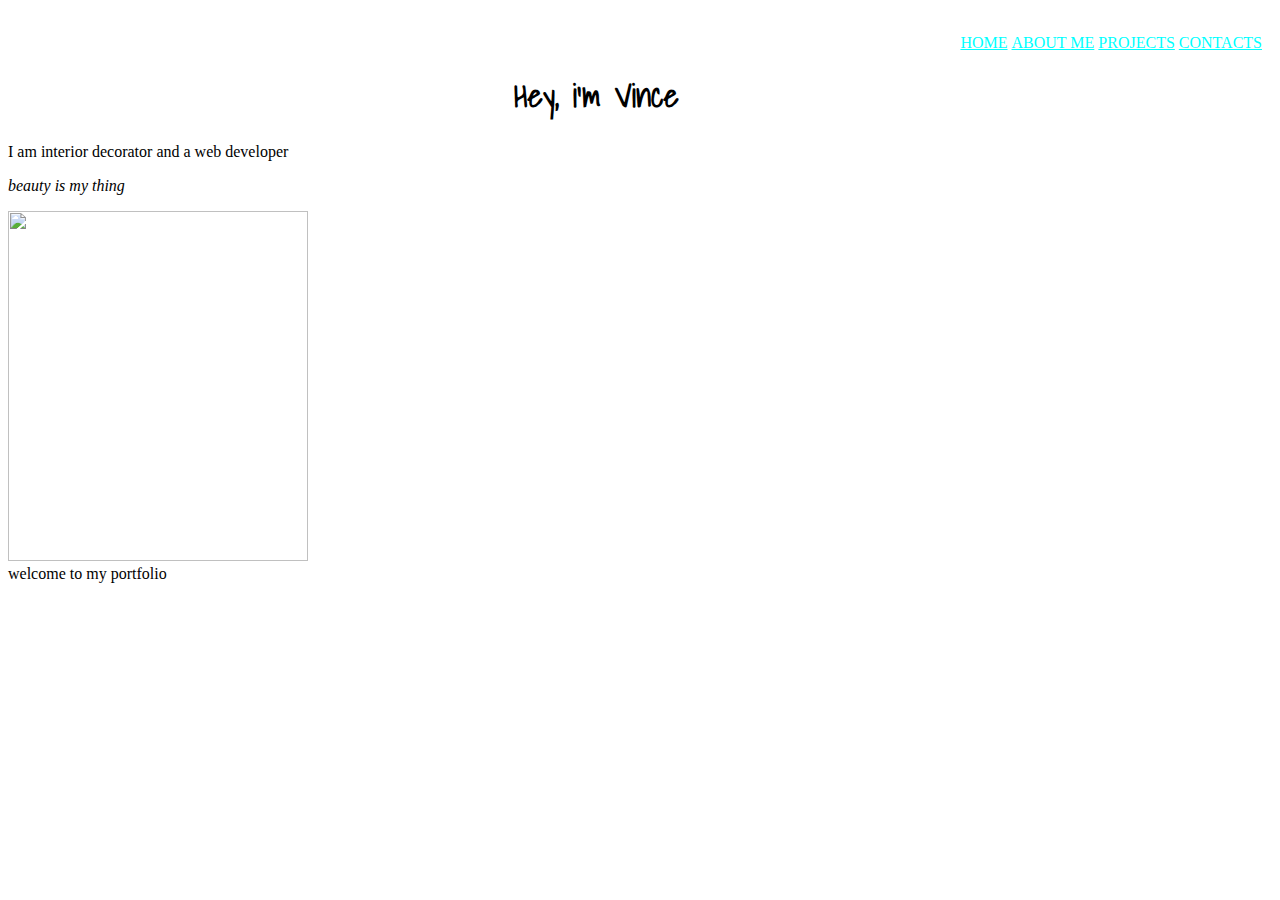
==== index.html @ b10cbf0b "Add background image and style the nav bar" ====
<!DOCTYPE html>
<html>
<head>
    <meta charset="utf-8" />
    <meta http-equiv="X-UA-Compatible" content="IE=edge">
    <title>Page Title</title>
    <meta name="viewport" content="width=device-width, initial-scale=1">
    <link rel="stylesheet" type="text/css" href="css/styles.css" >
    <link href="https://fonts.googleapis.com/css?family=Shadows+Into+Light&display=swap" rel="stylesheet">
</head>
<body>
    <nav>
        <ul>
            <li><a href="index.html">Home</a></li>
            <li><a href="about.html">About me</a></li>
            <li><a href="project.html">Projects</a></li>
            <li><a href="contact.html">Contacts</a></li>
        </ul>
    </nav>
    <div id="index.html">
        <h1>Hey, i'm Vince</h1>
        <p>I am interior decorator and a web developer</p>
        <p><em>beauty is my thing</em></p>
            
        <img src="https://render.fineartamerica.com/images/rendered/default/acrylic-print/6.625/10.000/hangingwire/break/images/artworkimages/medium/1/paint-splash-pinup-art-jorgo-photography-wall-art-gallery.jpg" height="350px" width="300px">
    </div>
    <footer>welcome to my portfolio</footer>
    
</body>
</html>
---- css/styles.css ----
nav{
    text-transform:uppercase;
    text-decoration:none;
    text-align:right;
    padding:10px;
    height:20px;
  }
  nav li{
    margin:right;
    display:inline;
  }
  nav li a{
    color:aqua;}

    h1{
        font-family: 'Shadows Into Light', cursive;
        padding-left: 40%;
        

    }
    h2{
        font-family: 'Shadows Into Light', cursive;
        padding-left: 40%;  
    }
    body{
        background-image: url('https://images.all-free-download.com/images/graphiclarge/painting_background_colorful_splashing_decoration_6829250.jpg');
        background-repeat: no-repeat;
        background-size: cover;
    }
    .display{
        display:table-cell;
        
    }
    .important{
        float: right;
    }
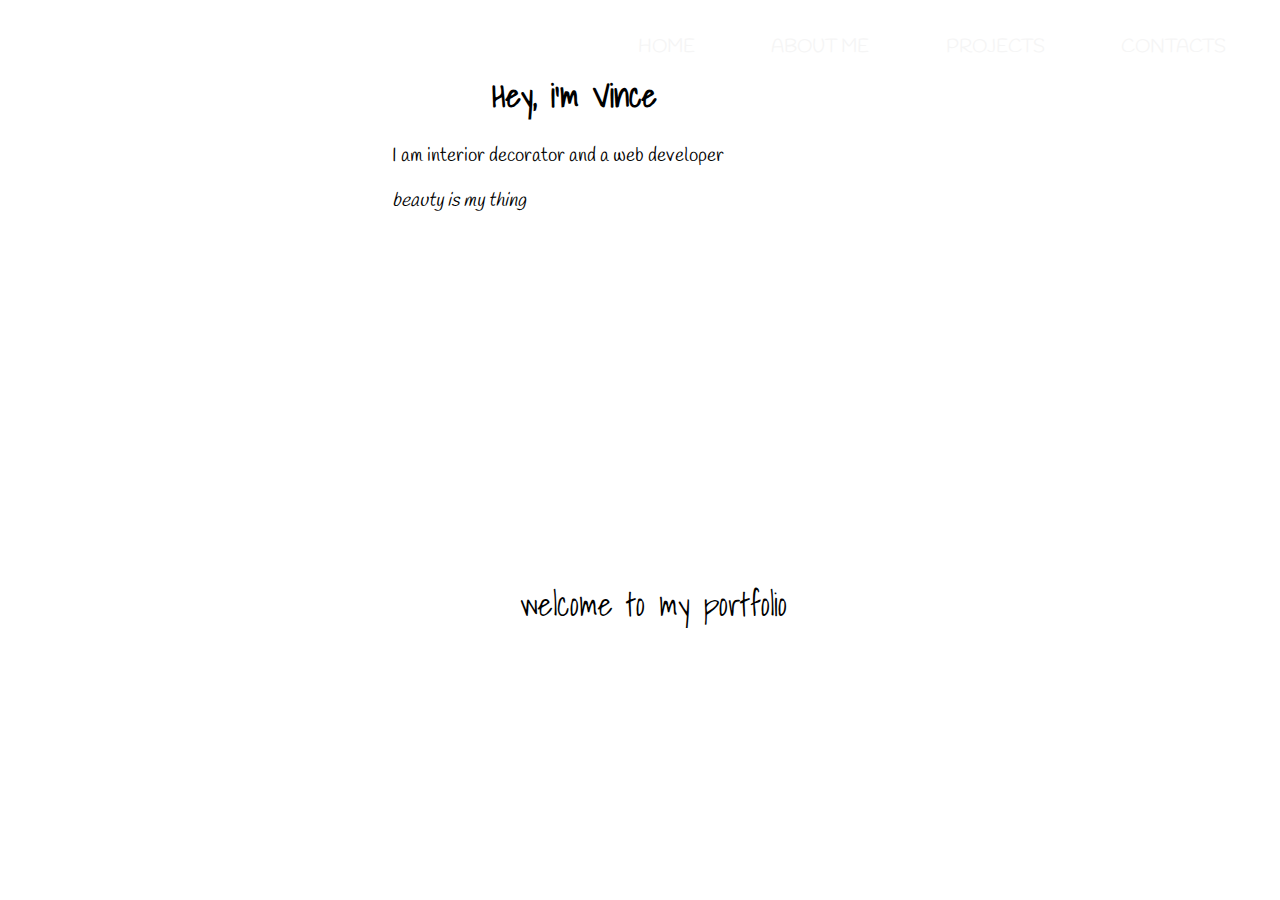
==== commit 90672059: "Add all files modified" ====
--- a/index.html
+++ b/index.html
@@ -6,7 +6,7 @@
     <title>Page Title</title>
     <meta name="viewport" content="width=device-width, initial-scale=1">
     <link rel="stylesheet" type="text/css" href="css/styles.css" >
-    <link href="https://fonts.googleapis.com/css?family=Shadows+Into+Light&display=swap" rel="stylesheet">
+    <link href="https://fonts.googleapis.com/css?family=Handlee|Philosopher|Shadows+Into+Light&display=swap" rel="stylesheet">
 </head>
 <body>
     <nav>
@@ -18,13 +18,15 @@
         </ul>
     </nav>
     <div id="index.html">
+        <div class="slide">
         <h1>Hey, i'm Vince</h1>
         <p>I am interior decorator and a web developer</p>
         <p><em>beauty is my thing</em></p>
+    </div>
             
-        <img src="https://render.fineartamerica.com/images/rendered/default/acrylic-print/6.625/10.000/hangingwire/break/images/artworkimages/medium/1/paint-splash-pinup-art-jorgo-photography-wall-art-gallery.jpg" height="350px" width="300px">
+    <footer>welcome to my portfolio</footer>
     </div>
-    <footer>welcome to my portfolio</footer>
+    
     
 </body>
 </html>--- a/css/styles.css
+++ b/css/styles.css
@@ -4,33 +4,86 @@
     text-align:right;
     padding:10px;
     height:20px;
-  }
-  nav li{
+   }
+nav li{
     margin:right;
     display:inline;
-  }
-  nav li a{
-    color:aqua;}
+   }
+nav li a{
+    color:whitesmoke;
+    text-decoration: none;
+    padding: 3%;
 
-    h1{
+    }
+nav li a:hover{
+       color: black;
+    }
+
+h1{
         font-family: 'Shadows Into Light', cursive;
-        padding-left: 40%;
+        padding-left: 30%;
+        font-size: xx-large
         
 
     }
-    h2{
+h2{
         font-family: 'Shadows Into Light', cursive;
         padding-left: 40%;  
     }
-    body{
+body{
         background-image: url('https://images.all-free-download.com/images/graphiclarge/painting_background_colorful_splashing_decoration_6829250.jpg');
         background-repeat: no-repeat;
         background-size: cover;
     }
-    .display{
+.display{
         display:table-cell;
+        bottom: 01%;
+    }
+.important{
+        float: right;
+     
+    }
+img{
+        padding-left: 25%;
+    }
+#about h4{
+        padding: left 10%; 
+    }
+div>h1>p{
+        max-width: 960px;
+        margin: auto;
+    }
+p,li{
+        font-family: 'Handlee', cursive;
+        font-size:larger;
+    }
+h2,h3,h4 {
+        font-family: 'Philosopher', sans-serif;
+        color:rgb(255,105,180);
         
     }
-    .important{
-        float: right;
+    .slide{
+        padding-left: 30%;
+        border: 4px silid hotpink;
+        position: absolute;
+    
+    }
+    footer{
+       position: absolute;
+       bottom:30% ;
+       text-align: center;
+       font-family: 'Shadows Into Light', cursive;
+        padding-left: 40%;
+        font-size: xx-large
+    }
+    .conta{
+        padding-left: 30%;
+    
+    }
+    .why {
+        border: 4px silid hotpink;
+        border-radius: 5px;
+        float: left;
+        position: absolute;
+        top: 
     }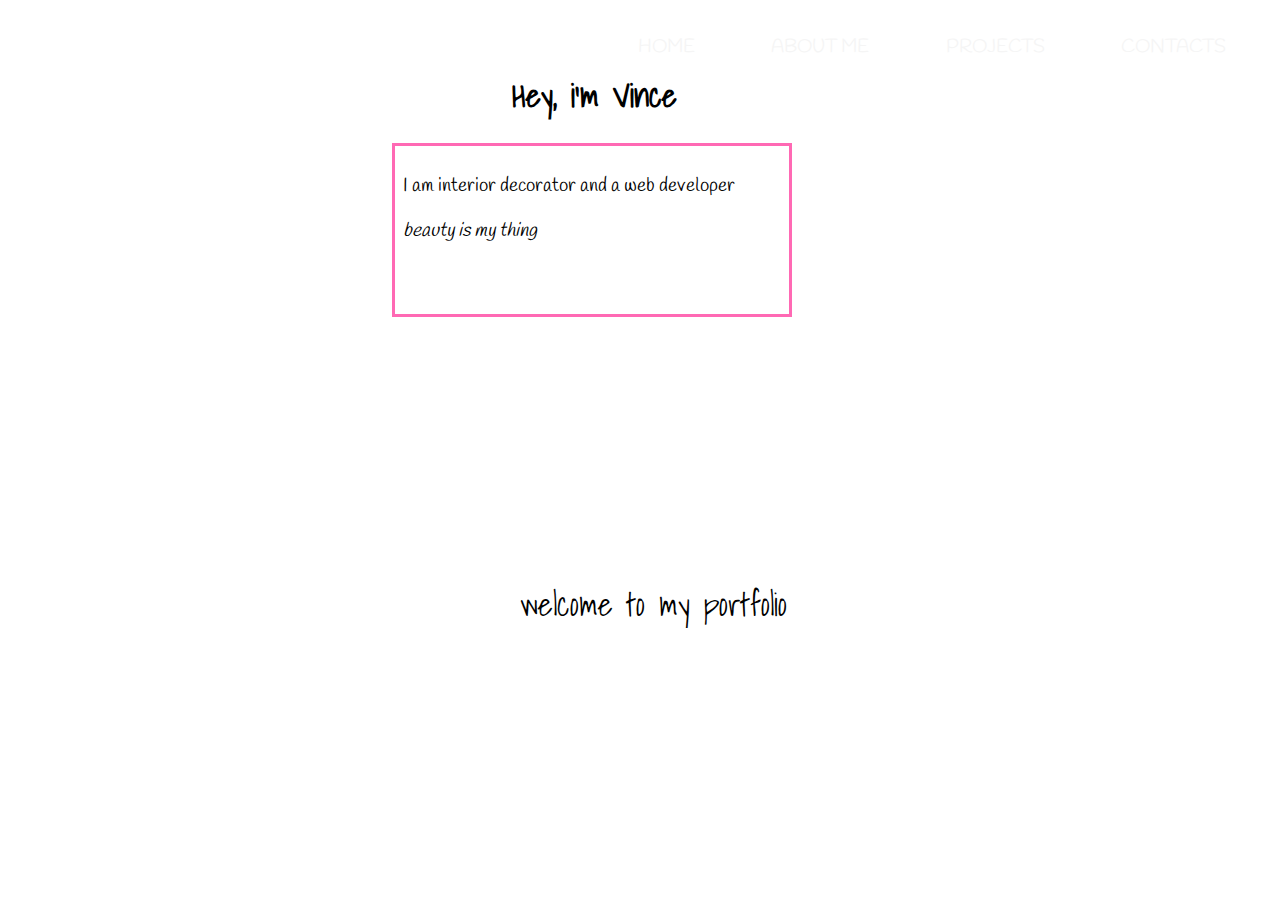
==== commit c5718576: "Add image on the contact page" ====
--- a/index.html
+++ b/index.html
@@ -20,8 +20,10 @@
     <div id="index.html">
         <div class="slide">
         <h1>Hey, i'm Vince</h1>
+        <div class="intro">
         <p>I am interior decorator and a web developer</p>
         <p><em>beauty is my thing</em></p>
+    </div>
     </div>
             
     <footer>welcome to my portfolio</footer>
--- a/css/styles.css
+++ b/css/styles.css
@@ -28,7 +28,8 @@
     }
 h2{
         font-family: 'Shadows Into Light', cursive;
-        padding-left: 40%;  
+        padding-left: 40%; 
+        padding-top: 2%; 
     }
 body{
         background-image: url('https://images.all-free-download.com/images/graphiclarge/painting_background_colorful_splashing_decoration_6829250.jpg');
@@ -86,4 +87,18 @@
         float: left;
         position: absolute;
         top: 
+    }
+    .contact{
+        margin:left;
+        margin: right;
+        text-align: center;
+        padding-top: 5%;
+    }
+    .intro{
+    box-sizing: border-box;
+    border: 3px solid hotpink;
+    padding: 2%;
+    padding-bottom: 40%;
+    width: 400px;
+    height: 100px;
     }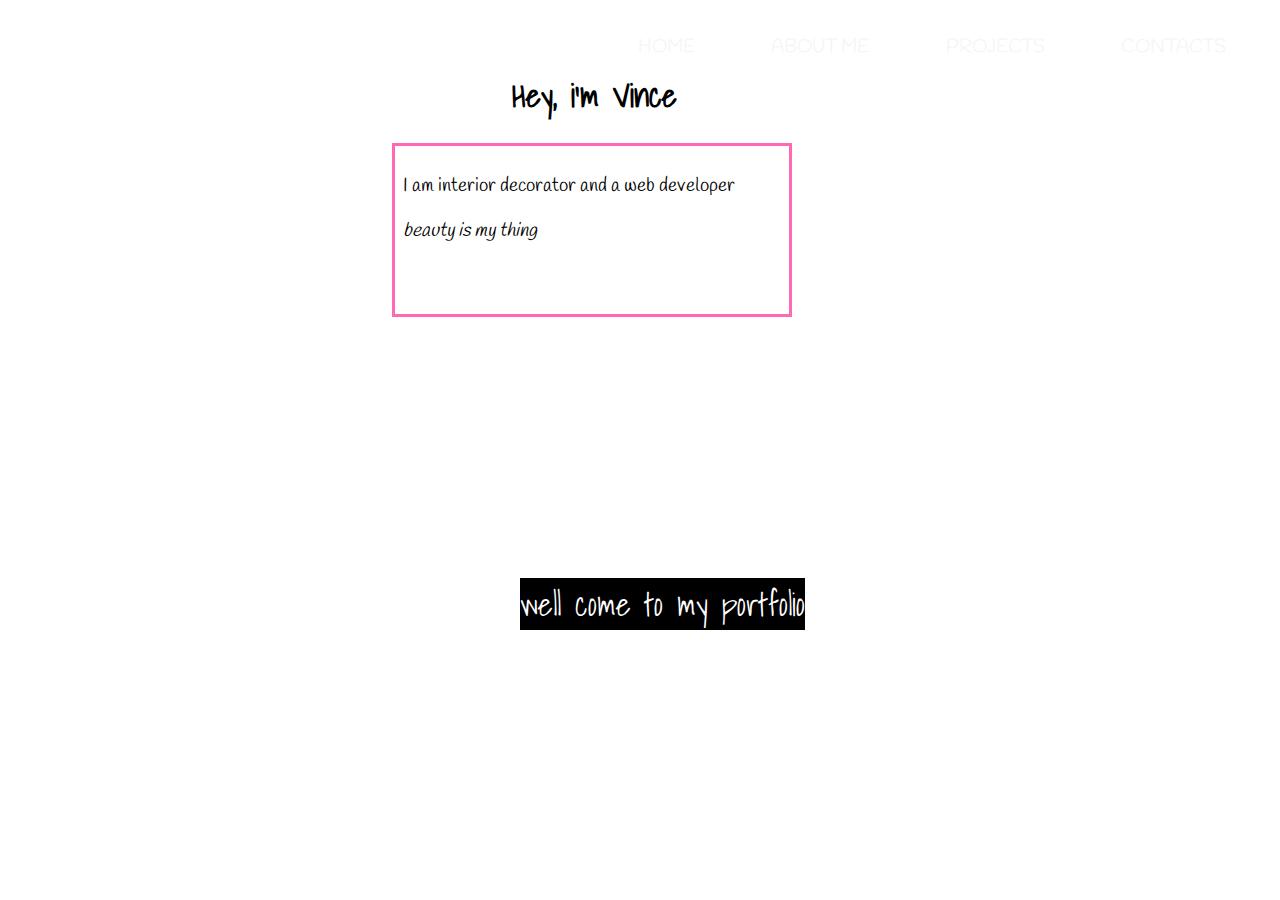
==== commit 593ce32a: "Introduce span to footer" ====
--- a/index.html
+++ b/index.html
@@ -14,7 +14,7 @@
             <li><a href="index.html">Home</a></li>
             <li><a href="about.html">About me</a></li>
             <li><a href="project.html">Projects</a></li>
-            <li><a href="contact.html">Contacts</a></li>
+            <li><a href="contacts.html">Contacts</a></li>
         </ul>
     </nav>
     <div id="index.html">
@@ -26,7 +26,7 @@
     </div>
     </div>
             
-    <footer>welcome to my portfolio</footer>
+    <footer><span> well come to my portfolio</span></footer>
     </div>
     
     
--- a/css/styles.css
+++ b/css/styles.css
@@ -81,13 +81,11 @@
         padding-left: 30%;
     
     }
-    .why {
-        border: 4px silid hotpink;
-        border-radius: 5px;
-        float: left;
-        position: absolute;
-        top: 
-    }
+    span{
+        background-color: black;
+        color: white;
+        background-size: cover;
+     }
     .contact{
         margin:left;
         margin: right;
@@ -100,5 +98,4 @@
     padding: 2%;
     padding-bottom: 40%;
     width: 400px;
-    height: 100px;
-    }+    height: 100px;    }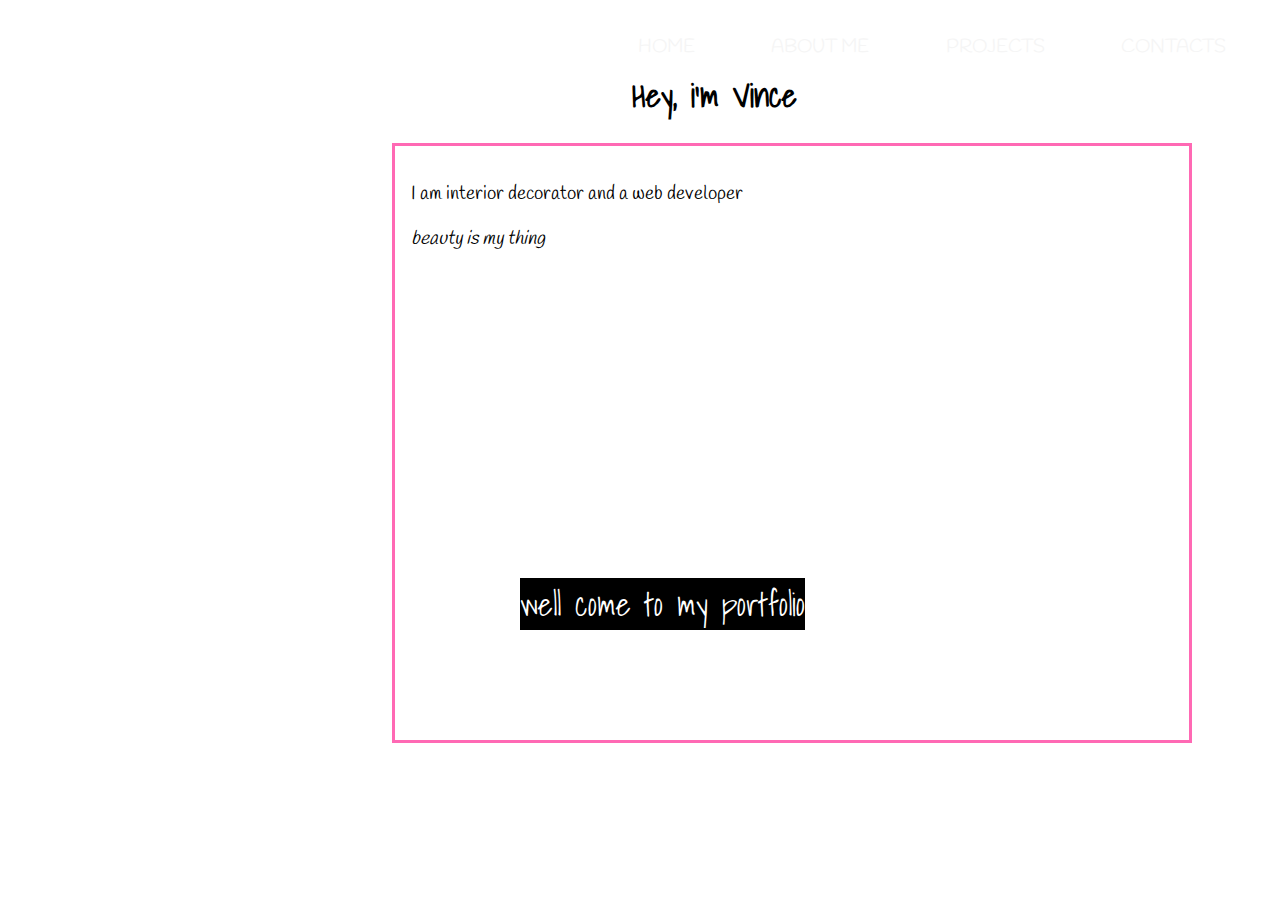
==== commit 11b6e22c: "try adding background image to home page" ====
--- a/index.html
+++ b/index.html
@@ -19,6 +19,7 @@
     </nav>
     <div id="index.html">
         <div class="slide">
+           
         <h1>Hey, i'm Vince</h1>
         <div class="intro">
         <p>I am interior decorator and a web developer</p>
--- a/css/styles.css
+++ b/css/styles.css
@@ -85,6 +85,7 @@
         background-color: black;
         color: white;
         background-size: cover;
+        font-family: 'Shadows Into Light', cursive;
      }
     .contact{
         margin:left;
@@ -97,5 +98,7 @@
     border: 3px solid hotpink;
     padding: 2%;
     padding-bottom: 40%;
-    width: 400px;
-    height: 100px;    }+    width: 800px;
+    height: 600px;
+    background-image: url('https://www.soft8soft.com/wp-content/uploads/2017/11/banner3.jpg')
+    }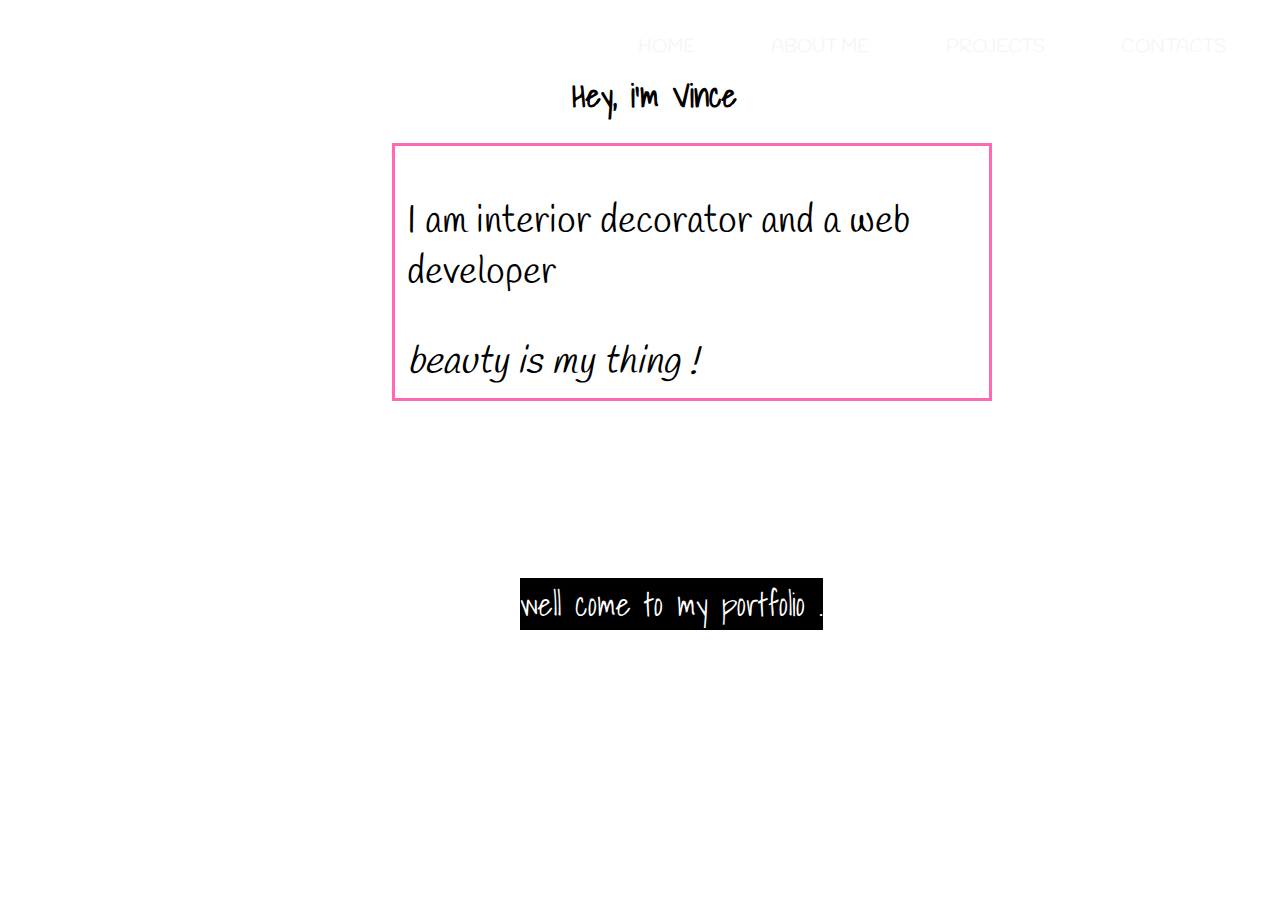
==== commit 91cf905a: "correct spelling in the home page,itroduce upper case in the about index and try css animation on th" ====
--- a/index.html
+++ b/index.html
@@ -23,11 +23,11 @@
         <h1>Hey, i'm Vince</h1>
         <div class="intro">
         <p>I am interior decorator and a web developer</p>
-        <p><em>beauty is my thing</em></p>
+        <p><em>beauty is my thing !</em></p>
     </div>
     </div>
             
-    <footer><span> well come to my portfolio</span></footer>
+    <footer><span> well come to my portfolio .</span></footer>
     </div>
     
     
--- a/css/styles.css
+++ b/css/styles.css
@@ -22,14 +22,19 @@
 h1{
         font-family: 'Shadows Into Light', cursive;
         padding-left: 30%;
-        font-size: xx-large
+        font-size: xx-large;
+        position: relative;
+        -webkit-animation: mymove 5s infinite;
+        animation: alternate-reverse;
         
 
     }
 h2{
         font-family: 'Shadows Into Light', cursive;
         padding-left: 40%; 
-        padding-top: 2%; 
+        padding-top: 2%;
+        font-size:  
+        
     }
 body{
         background-image: url('https://images.all-free-download.com/images/graphiclarge/painting_background_colorful_splashing_decoration_6829250.jpg');
@@ -98,7 +103,21 @@
     border: 3px solid hotpink;
     padding: 2%;
     padding-bottom: 40%;
-    width: 800px;
-    height: 600px;
-    background-image: url('https://www.soft8soft.com/wp-content/uploads/2017/11/banner3.jpg')
+    width: 600px;
+    height: 200px;
+    box-shadow: black;
+    box-shadow: 10px;
+    font-size: xx-large;
+    
+    }
+    .intro:hover{
+        color: white;
+        font-size: xx-large;
+        height: 200px;
+        width: 600px;
+       
+    }
+    @-webkit-keyframes mymove {
+        from{left: 0px;}
+        to{left: 200px}
     }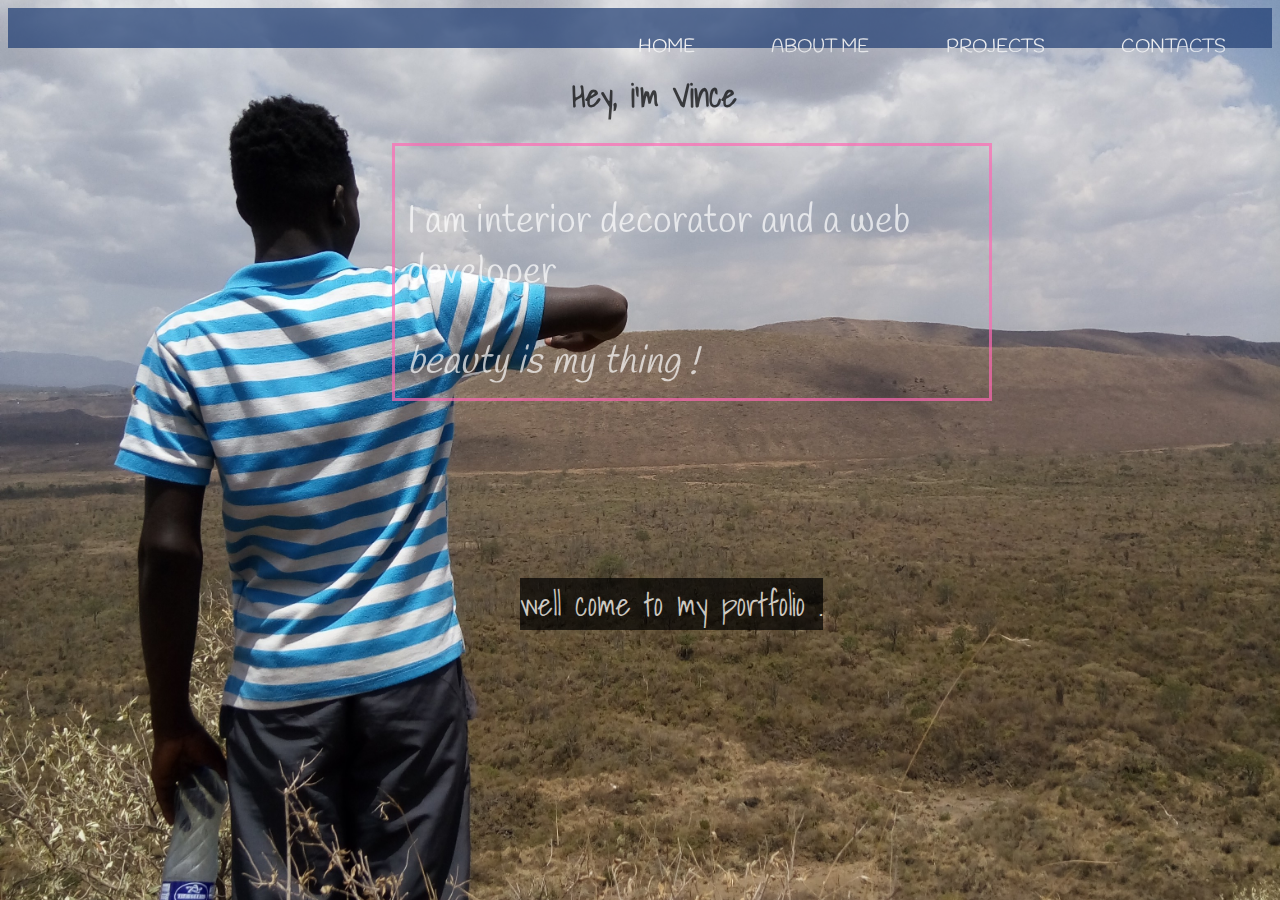
==== commit d49ca7de: "Add pacity background" ====
--- a/index.html
+++ b/index.html
@@ -8,28 +8,29 @@
     <link rel="stylesheet" type="text/css" href="css/styles.css" >
     <link href="https://fonts.googleapis.com/css?family=Handlee|Philosopher|Shadows+Into+Light&display=swap" rel="stylesheet">
 </head>
-<body>
-    <nav>
-        <ul>
-            <li><a href="index.html">Home</a></li>
-            <li><a href="about.html">About me</a></li>
-            <li><a href="project.html">Projects</a></li>
-            <li><a href="contacts.html">Contacts</a></li>
-        </ul>
-    </nav>
-    <div id="index.html">
-        <div class="slide">
-           
-        <h1>Hey, i'm Vince</h1>
-        <div class="intro">
-        <p>I am interior decorator and a web developer</p>
-        <p><em>beauty is my thing !</em></p>
+
+    <div class="cover">
+        <body>
+            <nav>
+            <ul>
+                <li><a href="index.html">Home</a></li>
+                <li><a href="about.html">About me</a></li>
+                <li><a href="project.html">Projects</a></li>
+                <li><a href="contacts.html">Contacts</a></li>
+            </ul>
+        </nav>
+        <div id="index.html">
+            <div class="slide">
+                
+            <h1>Hey, i'm Vince</h1>
+            <div class="intro">
+            <p>I am interior decorator and a web developer</p>
+            <p><em>beauty is my thing !</em></p>
+        </div>
+        </div>
+                
+        <footer><span> well come to my portfolio .</span></footer>
+        </div>
+    </body>
     </div>
-    </div>
-            
-    <footer><span> well come to my portfolio .</span></footer>
-    </div>
-    
-    
-</body>
 </html>--- a/css/styles.css
+++ b/css/styles.css
@@ -7,10 +7,11 @@
    }
 nav li{
     margin:right;
+    margin:left;
     display:inline;
    }
 nav li a{
-    color:whitesmoke;
+    color:white;
     text-decoration: none;
     padding: 3%;
 
@@ -37,7 +38,8 @@
         
     }
 body{
-        background-image: url('https://images.all-free-download.com/images/graphiclarge/painting_background_colorful_splashing_decoration_6829250.jpg');
+        /*background-image: url('https://images.all-free-download.com/images/graphiclarge/painting_background_colorful_splashing_decoration_6829250.jpg');*/
+        background-image: url('../image/background.jpg');
         background-repeat: no-repeat;
         background-size: cover;
     }
@@ -50,7 +52,13 @@
      
     }
 img{
-        padding-left: 25%;
+    border-radius:50%;
+    margin: left;
+    margin:right;
+    
+    
+    
+    
     }
 #about h4{
         padding: left 10%; 
@@ -62,11 +70,20 @@
 p,li{
         font-family: 'Handlee', cursive;
         font-size:larger;
+        color:white;
     }
 h2,h3,h4 {
         font-family: 'Philosopher', sans-serif;
         color:rgb(255,105,180);
         
+    }
+    .cover{
+        opacity: 0.7;
+        background: #1e3c72;
+        width: 100%;
+        height: 100%;
+        background-size: cover
+        position: absolute;
     }
     .slide{
         padding-left: 30%;
